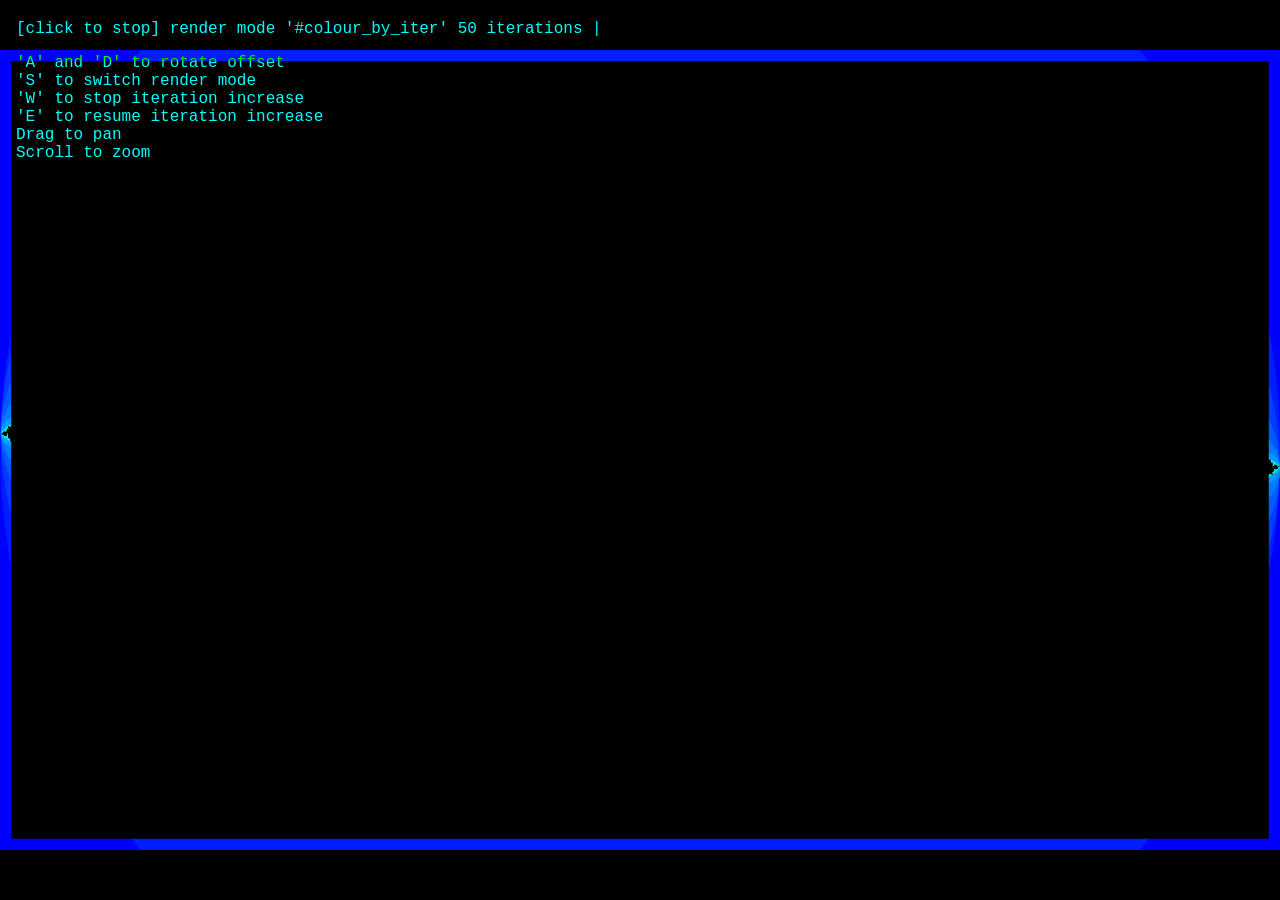
==== index.html @ bebad363 "Initial upload Initial upload" ====
<!DOCTYPE html>
<html lang="en">
<head>
    <meta charset="UTF-8">
    <meta name="viewport" content="width=device-width, initial-scale=1.0">
    <meta http-equiv="X-UA-Compatible" content="ie=edge">
    <title>canvas template</title>
    <link rel="stylesheet" type="text/css" href="css/style.css">
</head>
<body>
    <div id="container">
      <div class="overlap">
        <canvas id="canvas" width="1920" height="1200">
        </canvas>
        <div class="text-box">
          <p class="status-text" 
             id="stop-button" 
             onclick="stop()">
             running tests...
          </p>
          <p>
            'A' and 'D' to rotate offset<br>
            'S' to switch render mode<br>
            'W' to stop iteration increase<br>
            'E' to resume iteration increase<br>
            Drag to pan<br>
            Scroll to zoom
          </p>
        </div>
        <!-- ######################################################## 
             ###                 Source modules                   ###
             ######################################################## -->        
        <script src="src/rgba.js"></script>
        <script src="src/utils.js"></script>
        <script src="src/coord.js"></script>
        <script src="src/key_handler.js"></script>
        <script src="src/cursor_handler.js"></script>
        <script src="src/complex.js"></script>        
        <script src="src/text_display.js"></script>
        <script src="src/fractal_painter.js"></script>

        <script src="src/filler.js"></script>

        
        <!-- ######################################################## 
             ### Uncomment test scripts to unit-test the program. ### 
             ######################################################## -->
        <script src="test/testing_lib.js"></script>
        <script src="test/unit/test_maths.js"></script>
        <script src="test/unit/test_pointer_lock.js"></script>
        <script src="test/unit/test_coordinate.js"></script>
        <!-- Next test. -->
        <script src="test/test.js"></script>

        <!-- ######################################################## 
             ###             Uncomment to run main.               ### 
             ######################################################## -->
        <script src="src/main.js" defer></script>
      </div>
    </div>
</body>
</html>
---- css/style.css ----
:root {
  --ratio-width: 16;
  --ratio-height: 10;
  --scaled-view-height: calc((100vh * var(--ratio-width)) / var(--ratio-height));
  --canvas-width:       min(100vw, var(--scaled-view-height)); 
}

html, body{
  background-color: #000000ff;
  width: 100%;
  height: 100%;
  margin: 0;
  padding: 0;
  font-family:'Courier New', Courier, monospace;
}

#container{
  overflow: hidden;
}

.overlap{
  display: relative;
  padding-left: max(calc(50vw - (50vh * var(--ratio-width) / var(--ratio-height))), 0px);
  padding-top: max(calc(50vh - (50vw * var(--ratio-height) / var(--ratio-width))), 0px);
}

#canvas{
  z-index: 0;
  position: absolute; 
  height: min(calc(100vw * var(--ratio-height) / var(--ratio-width)), 100vh); 
}

.status-text:hover{
  cursor: pointer;
}

.text-box{   
  color: rgb(0, 255, 255);
  mix-blend-mode:difference;
  z-index: 1;
  position: absolute;
  top: 0;
  left: 0; 
  margin: 0.25rem 1rem 0.25rem 1rem;
}
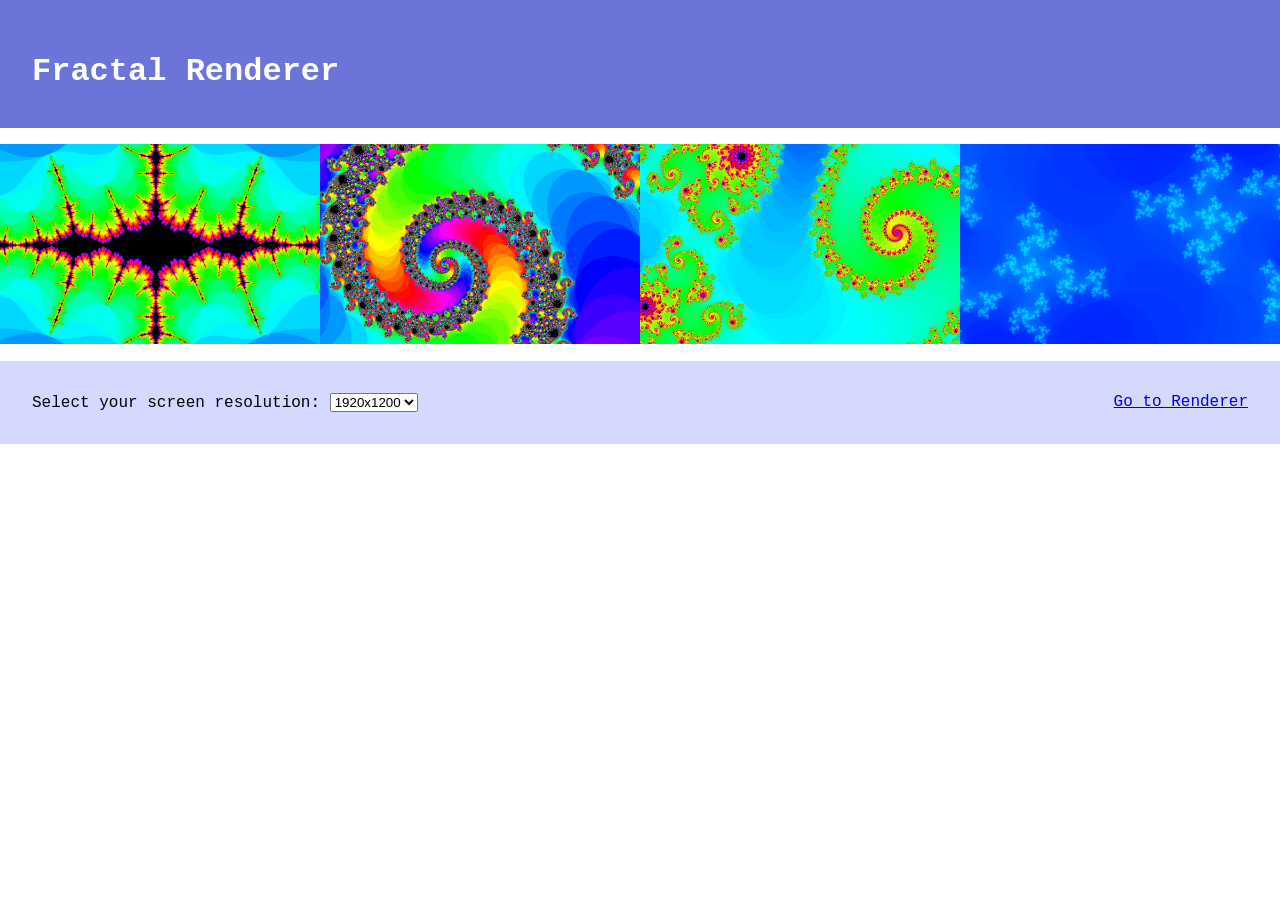
==== commit ba4e6dbe: "Add splash page Set your resolution" ====
--- a/index.html
+++ b/index.html
@@ -4,59 +4,145 @@
     <meta charset="UTF-8">
     <meta name="viewport" content="width=device-width, initial-scale=1.0">
     <meta http-equiv="X-UA-Compatible" content="ie=edge">
-    <title>canvas template</title>
+    <title>Fractal Explorer</title>
     <link rel="stylesheet" type="text/css" href="css/style.css">
+    <link rel="icon" type="image/x-icon" href="images/logo_trispoke_32x32.ico">
 </head>
 <body>
-    <div id="container">
-      <div class="overlap">
-        <canvas id="canvas" width="1920" height="1200">
-        </canvas>
-        <div class="text-box">
-          <p class="status-text" 
-             id="stop-button" 
-             onclick="stop()">
-             running tests...
-          </p>
-          <p>
-            'A' and 'D' to rotate offset<br>
-            'S' to switch render mode<br>
-            'W' to stop iteration increase<br>
-            'E' to resume iteration increase<br>
-            Drag to pan<br>
-            Scroll to zoom
-          </p>
-        </div>
-        <!-- ######################################################## 
-             ###                 Source modules                   ###
-             ######################################################## -->        
-        <script src="src/rgba.js"></script>
-        <script src="src/utils.js"></script>
-        <script src="src/coord.js"></script>
-        <script src="src/key_handler.js"></script>
-        <script src="src/cursor_handler.js"></script>
-        <script src="src/complex.js"></script>        
-        <script src="src/text_display.js"></script>
-        <script src="src/fractal_painter.js"></script>
+  <div class="header">
+    <h1>Fractal Renderer</h1>
+  </div>
+  <div class="carousel in-phase">
+    <div>
+      <img src="images/angel_600x375.png">
+    </div>
+    <div>
+      <img src="images/bejeweled_spiral_600x375.png">
+    </div>
+    <div>
+      <img src="images/carpet_600x375.png">
+    </div>
+    <div>
+      <img src="images/dust_600x375.png">
+    </div>
+    <div>
+      <img src="images/fracture_600x375.png">
+    </div>
+    <div>
+      <img src="images/gem_alert_600x375.png">
+    </div>
+    <div>
+      <img src="images/hades_600x375.png">
+    </div>
+    <div>
+      <img src="images/lowest_to_highest_res_600x375.png">
+    </div>
+    <div>
+      <img src="images/pillbox_600x375.png">
+    </div>
+    <div>
+      <img src="images/seahorse_miracle_600x375.png">
+    </div>
+    <div>
+      <img src="images/snail_fronds_600x375.png">
+    </div>
+    <div>
+      <img src="images/startfruit_600x375.png">
+    </div>
+    <div>
+      <img src="images/the_church_of_colour_600x375.png">
+    </div>
+    <div>
+      <img src="images/tricolore_600x375.png">
+    </div>
+    <div>
+      <img src="images/trispoke_600x375.png">
+    </div>
+    <div>
+      <img src="images/uzumaki_600x375.png">
+    </div>
+        <div>
+      <img src="images/angel_600x375.png">
+    </div>
+    <div>
+      <img src="images/bejeweled_spiral_600x375.png">
+    </div>
+    <div>
+      <img src="images/carpet_600x375.png">
+    </div>
+    <div>
+      <img src="images/dust_600x375.png">
+    </div>
+    <div>
+      <img src="images/fracture_600x375.png">
+    </div>
+    <div>
+      <img src="images/gem_alert_600x375.png">
+    </div>
+    <div>
+      <img src="images/hades_600x375.png">
+    </div>
+    <div>
+      <img src="images/lowest_to_highest_res_600x375.png">
+    </div>
+    <div>
+      <img src="images/pillbox_600x375.png">
+    </div>
+    <div>
+      <img src="images/seahorse_miracle_600x375.png">
+    </div>
+    <div>
+      <img src="images/snail_fronds_600x375.png">
+    </div>
+    <div>
+      <img src="images/startfruit_600x375.png">
+    </div>
+    <div>
+      <img src="images/the_church_of_colour_600x375.png">
+    </div>
+    <div>
+      <img src="images/tricolore_600x375.png">
+    </div>
+    <div>
+      <img src="images/trispoke_600x375.png">
+    </div>
+    <div>
+      <img src="images/uzumaki_600x375.png">
+    </div>
+  </div>
 
-        <script src="src/filler.js"></script>
+  <div class="container">
+    <label for="viewports">Select your screen resolution:</label>
+    <select id="resolution">
+      <option value="1280_720">1280x720</option>
+      <option value="1280_800">1280x800</option>
+      <option value="1920_1080">1920x1080</option>
+      <option value="1920_1200" selected="selected">1920x1200</option>
+      <option value="2560_1440">2560x1440</option>
+      <option value="3840_2160">3840x2160</option>
+    </select>
+    <a href="renderer/index.html" id="renderer-link">Go to Renderer</a>
+  </div>
+</body>
 
-        
-        <!-- ######################################################## 
-             ### Uncomment test scripts to unit-test the program. ### 
-             ######################################################## -->
-        <script src="test/testing_lib.js"></script>
-        <script src="test/unit/test_maths.js"></script>
-        <script src="test/unit/test_pointer_lock.js"></script>
-        <script src="test/unit/test_coordinate.js"></script>
-        <!-- Next test. -->
-        <script src="test/test.js"></script>
+<script>
+  const RESOLUTION_SELECTOR = () => document.getElementById('resolution');
+  const RENDERER_ANCHOR     = () => document.getElementById('renderer-link');
+  const RENDER_LINK_TEXT    = () => `renderer/index.html?resolution=`;
 
-        <!-- ######################################################## 
-             ###             Uncomment to run main.               ### 
-             ######################################################## -->
-        <script src="src/main.js" defer></script>
-      </div>
-    </div>
-</body>
+  RESOLUTION_SELECTOR().addEventListener("click", set_renderer_link, false);
+
+  function set_renderer_link()
+  {
+    RENDERER_ANCHOR().setAttribute('href', get_renderer_link());
+  }
+
+  function get_renderer_link()
+  {
+    return RENDER_LINK_TEXT() + RESOLUTION_SELECTOR().value;
+  }
+
+  /* Run on page load to reflect default option. */
+  set_renderer_link();
+</script>
 </html>
--- a/css/style.css
+++ b/css/style.css
@@ -1,46 +1,74 @@
-:root {
-  --ratio-width: 16;
-  --ratio-height: 10;
-  --scaled-view-height: calc((100vh * var(--ratio-width)) / var(--ratio-height));
-  --canvas-width:       min(100vw, var(--scaled-view-height)); 
+:root
+{
+  --image-count: 16;
+  --image-size: 20rem;
+  --loop-speed: 64s;
+  --aspect-ratio: 16/10;
+  --inverse-aspect-ratio: 10/16;
 }
 
-html, body{
-  background-color: #000000ff;
-  width: 100%;
-  height: 100%;
+body
+{
+  font-family:'Courier New', Courier, monospace;
+  padding: 0;
   margin: 0;
-  padding: 0;
-  font-family:'Courier New', Courier, monospace;
 }
 
-#container{
-  overflow: hidden;
+.header
+{
+  width: 100%;
+  padding: 2rem 2rem 1rem 2rem;
+  background-color: rgb(109, 116, 217);
+  color: white;
 }
 
-.overlap{
-  display: relative;
-  padding-left: max(calc(50vw - (50vh * var(--ratio-width) / var(--ratio-height))), 0px);
-  padding-top: max(calc(50vh - (50vw * var(--ratio-height) / var(--ratio-width))), 0px);
+.container
+{
+  margin: 0 auto;
+  padding: 2rem;
+  max-width: 80rem;
+  background-color: rgb(214, 217, 255);
+  height: 100%;
 }
 
-#canvas{
-  z-index: 0;
-  position: absolute; 
-  height: min(calc(100vw * var(--ratio-height) / var(--ratio-width)), 100vh); 
+.container a
+{
+  float: right;
 }
 
-.status-text:hover{
-  cursor: pointer;
+.carousel {
+  padding: 0;
+  margin: 1rem 0rem 0.75rem 0;
+  display: grid;
+  grid-auto-columns: var(--image-size);
+  grid-auto-flow: column;
+  overflow-x: auto;
+  overscroll-behavior-x: contain;
+  scroll-snap-type: x mandatory;
+  scrollbar-width: none;
+  scroll-behavior: smooth;
+  div {
+    scroll-snap-align: start;
+    scroll-snap-stop: always;
+  }
+  img {
+    width: var(--image-size);
+    aspect-ratio: var(--aspect-ratio);
+    object-fit: cover;
+  }
+  animation-name: move;
+  animation-duration: var(--loop-speed);
+  animation-iteration-count: infinite;
+  animation-direction: right;
+  animation-timing-function: linear;
 }
 
-.text-box{   
-  color: rgb(0, 255, 255);
-  mix-blend-mode:difference;
-  z-index: 1;
-  position: absolute;
-  top: 0;
-  left: 0; 
-  margin: 0.25rem 1rem 0.25rem 1rem;
-}
 
+@keyframes move {
+  0% {
+    margin-left: calc(-1 * var(--image-size));
+  }
+  100% {
+    margin-left: calc((-1 * var(--image-size) * var(--image-count)) - var(--image-size));
+  }
+}
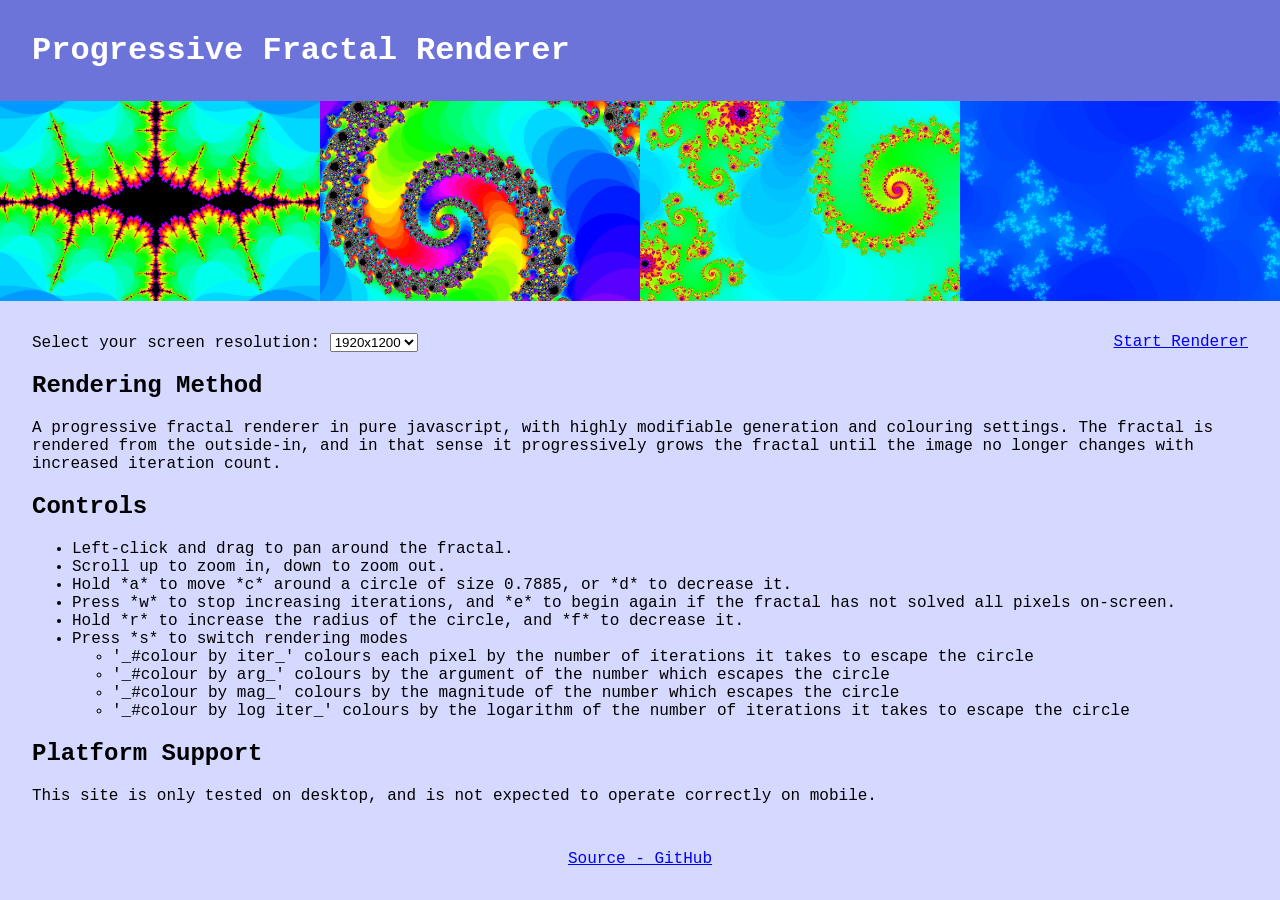
==== commit 48ca56e7: "Update front page" ====
--- a/index.html
+++ b/index.html
@@ -10,7 +10,7 @@
 </head>
 <body>
   <div class="header">
-    <h1>Fractal Renderer</h1>
+    <h1>Progressive Fractal Renderer</h1>
   </div>
   <div class="carousel in-phase">
     <div>
@@ -121,8 +121,39 @@
       <option value="2560_1440">2560x1440</option>
       <option value="3840_2160">3840x2160</option>
     </select>
-    <a href="renderer/index.html" id="renderer-link">Go to Renderer</a>
+    <a href="renderer/index.html" id="renderer-link">Start Renderer</a>
+
+    <h2>Rendering Method</h2>
+    <p>
+      A progressive fractal renderer in pure javascript, with highly modifiable generation and colouring settings.
+      The fractal is rendered from the outside-in, and in that sense it progressively grows the fractal until the 
+      image no longer changes with increased iteration count.
+    </p>
+
+    <h2>Controls</h2>
+
+    <ul>
+      <li>Left-click and drag to pan around the fractal.</li>
+      <li>Scroll up to zoom in, down to zoom out.</li>
+      <li>Hold *a* to move *c* around a circle of size 0.7885, or *d* to decrease it. </li>
+      <li>Press *w* to stop increasing iterations, and *e* to begin again if the fractal has not solved all pixels on-screen.</li>
+      <li>Hold *r* to increase the radius of the circle, and *f* to decrease it.</li>
+      <li>Press *s* to switch rendering modes</li>
+      <ul>
+        <li>'_#colour by iter_' colours each pixel by the number of iterations it takes to escape the circle</li>
+        <li>'_#colour by arg_' colours by the argument of the number which escapes the circle</li>
+        <li>'_#colour by mag_' colours by the magnitude of the number which escapes the circle</li>
+        <li>'_#colour by log iter_' colours by the logarithm of the number of iterations it takes to escape the circle</li>
+      </ul>
+    </ul>
+
+    <h2>Platform Support</h2>
+    <p>This site is only tested on desktop, and is not expected to operate correctly on mobile.</p>
+    <!-- Place at the bottom. -->
+    <a href="https://github.com/elliot-mb/progressive-fractal-renderer" id="github">Source - GitHub</a>
   </div>
+
+
 </body>
 
 <script>
--- a/css/style.css
+++ b/css/style.css
@@ -7,17 +7,27 @@
   --inverse-aspect-ratio: 10/16;
 }
 
+.header h1
+{
+  margin-top: 2rem;
+  margin-bottom: 2rem;
+}
+
 body
 {
   font-family:'Courier New', Courier, monospace;
   padding: 0;
   margin: 0;
+  overflow-x: hidden;
+  height: 100%;
 }
 
 .header
 {
   width: 100%;
-  padding: 2rem 2rem 1rem 2rem;
+  margin: 0;
+  overflow: hidden;
+  padding: 0rem 2rem 0rem 2rem;
   background-color: rgb(109, 116, 217);
   color: white;
 }
@@ -25,10 +35,11 @@
 .container
 {
   margin: 0 auto;
-  padding: 2rem;
+  padding: 2rem 2rem 4rem 2rem;
   max-width: 80rem;
   background-color: rgb(214, 217, 255);
-  height: 100%;
+  position: relative;
+  min-height: calc(100vh - 24.8rem);
 }
 
 .container a
@@ -36,13 +47,21 @@
   float: right;
 }
 
+a#github
+{
+  position: absolute;
+  bottom: 2rem;
+  left: 50%;
+  transform: translate(-50%);
+}
+
 .carousel {
   padding: 0;
-  margin: 1rem 0rem 0.75rem 0;
+  margin: 0rem 0rem -0.3rem 0;
   display: grid;
   grid-auto-columns: var(--image-size);
   grid-auto-flow: column;
-  overflow-x: auto;
+  overflow-x:hidden;
   overscroll-behavior-x: contain;
   scroll-snap-type: x mandatory;
   scrollbar-width: none;
